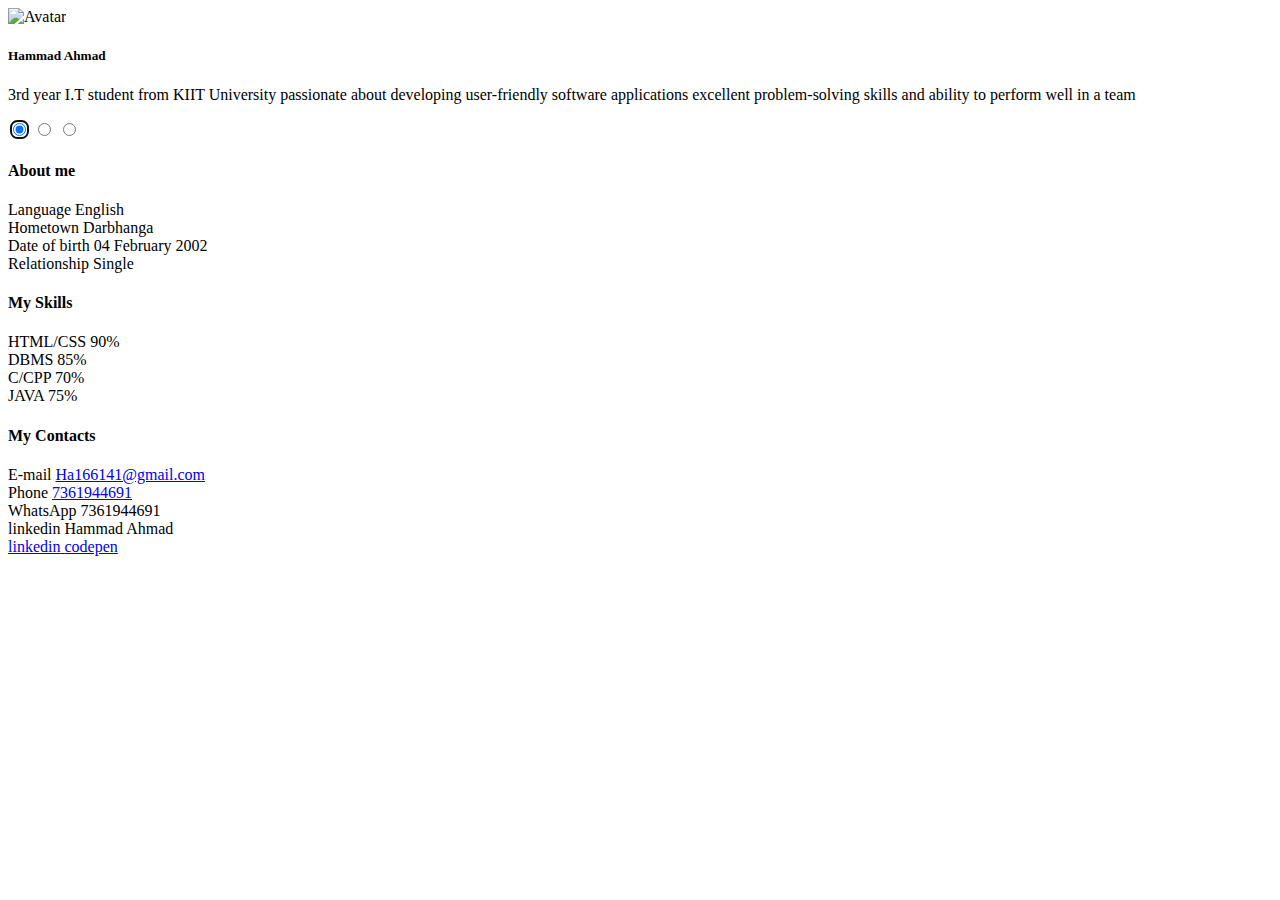
==== index.html @ f4a6dc60 "renaned" ====
<!DOCTYPE html>
<html lang="en">
<head>
  <meta charset="UTF-8">
  <meta http-equiv="X-UA-Compatible" content="IE=edge">
  <meta name="viewport" content="width=device-width, initial-scale=1.0">
  <title>profile</title>
  <link rel="stylesheet" href="style1.css">
</head>
<body>
<article class="cssui-usercard">
  <div class="cssui-usercard__body">
    <header class="cssui-usercard__header">
      <img src="https://accounts.snapchat.com/accounts/snapcodes?type=svg" class="cssui-usercard__avatar" alt="Avatar">
      <div class="cssui-usercard__header-info">
        <h5 class="cssui-usercard__name">Hammad Ahmad</h5>
        <span class="cssui-usercard__post"><p>3rd year I.T student from KIIT University passionate about developing user-friendly software applications excellent problem-solving skills and ability to perform well in a team</p></span>
      </div>
    </header>
    <div class="cssui-usercard__content">
      <div class="cssui-slider">
 
        <!-- the control elements of slider -->
 
        <input id="slide1" type="radio" class="cssui-slider__switch cssui-usercard__switch" name="slider-controls" checked autofocus>
        <label for="slide1" class="cssui-slider__control cssui-usercard__control"></label>
       
        <input id="slide2" type="radio" class="cssui-slider__switch cssui-usercard__switch" name="slider-controls">
        <label for="slide2" class="cssui-slider__control cssui-usercard__control"></label>
        <input id="slide3" type="radio" class="cssui-slider__switch cssui-usercard__switch" name="slider-controls">
        <label for="slide3" class="cssui-slider__control cssui-usercard__control"></label>
 
        <div class="cssui-slider__slides">
 
          <!-- first slide -->
 
          <div class="cssui-slider__slide">
            <h4 class="cssui-usercard__title">About me</h4>
            <div class="cssui-usercard__stats">
              <div class="cssui-stats cssui-usercard__stats-item">
                <i class="cssui-icon icon-earth"></i>
                <div class="cssui-stats__info cssui-usercard__stats-info">
                  <span class="cssui-stats__name cssui-usercard__stats-name">Language</span>
                  <span class="cssui-stats__value">English</span>
                </div>
              </div>
              <div class="cssui-stats cssui-usercard__stats-item">
                <i class="cssui-icon icon-location"></i>
                <div class="cssui-stats__info cssui-usercard__stats-info">
                  <span class="cssui-stats__name cssui-usercard__stats-name">Hometown</span>
                  <span class="cssui-stats__value">Darbhanga</span>
                </div>
              </div>
              <div class="cssui-stats cssui-usercard__stats-item">
                <i class="cssui-icon icon-calendar"></i>
                <div class="cssui-stats__info cssui-usercard__stats-info">
                  <span class="cssui-stats__name cssui-usercard__stats-name">Date of birth</span>
                  <span class="cssui-stats__value">04 February 2002</span>
                </div>
              </div>
              <div class="cssui-stats cssui-usercard__stats-item">
                <i class="cssui-icon icon-man-woman"></i>
                <div class="cssui-stats__info cssui-usercard__stats-info">
                  <span class="cssui-stats__name cssui-usercard__stats-name">Relationship</span>
                  <span class="cssui-stats__value">Single</span>
                </div>
              </div>
            </div>
          </div>
 
          <!-- second slide -->
 
          <div class="cssui-slider__slide">
            <h4 class="cssui-usercard__title">My Skills</h4>
            <div class="cssui-usercard__stats">
              <div class="cssui-stats cssui-usercard__stats-item">
                <i class="cssui-icon icon-html"></i>
                <div class="cssui-stats__info cssui-usercard__stats-info">
                  <span class="cssui-stats__name cssui-usercard__stats-name">HTML/CSS</span>
                  <span class="cssui-stats__value">90%</span>
                </div>
              </div>
              <div class="cssui-stats cssui-usercard__stats-item">
                <i class="cssui-icon icon-vue"></i>
                <div class="cssui-stats__info cssui-usercard__stats-info">
                  <span class="cssui-stats__name cssui-usercard__stats-name">DBMS</span>
                  <span class="cssui-stats__value">85%</span>
                </div>
              </div>
              <div class="cssui-stats cssui-usercard__stats-item">
                <i class="cssui-icon icon-angular"></i>
                <div class="cssui-stats__info cssui-usercard__stats-info">
                  <span class="cssui-stats__name cssui-usercard__stats-name">C/CPP</span>
                  <span class="cssui-stats__value">70%</span>
                </div>
              </div>
              <div class="cssui-stats cssui-usercard__stats-item">
                <i class="cssui-icon icon-js"></i>
                <div class="cssui-stats__info cssui-usercard__stats-info">
                  <span class="cssui-stats__name cssui-usercard__stats-name">JAVA</span>
                  <span class="cssui-stats__value">75%</span>
                </div>
              </div>
            </div>
          </div>
 
          <!-- third slide -->
 
          <div class="cssui-slider__slide">
            <h4 class="cssui-usercard__title">My Contacts</h4>
            <div class="cssui-usercard__stats">
              <div class="cssui-stats cssui-usercard__stats-item">
                <i class="cssui-icon icon-email"></i>
                <div class="cssui-stats__info cssui-usercard__stats-info">
                  <span class="cssui-stats__name cssui-usercard__stats-name">E-mail</span>
                  <a href="#0" class="cssui-stats__value">Ha166141@gmail.com</a>
                </div>
              </div>
              <div class="cssui-stats cssui-usercard__stats-item">
                <i class="cssui-icon icon-phone"></i>
                <div class="cssui-stats__info cssui-usercard__stats-info">
                  <span class="cssui-stats__name cssui-usercard__stats-name">Phone</span>
                  <a href="tel:79000000000" class="cssui-stats__value">7361944691</a>
                </div>
              </div>
              <div class="cssui-stats cssui-usercard__stats-item">
                <i class="cssui-icon icon-whatsapp"></i>
                <div class="cssui-stats__info cssui-usercard__stats-info">
                  <span class="cssui-stats__name cssui-usercard__stats-name">WhatsApp</span>
                  <span class="cssui-stats__value">7361944691</span>
                </div>
              </div>
              <div class="cssui-stats cssui-usercard__stats-item">
                <i class="cssui-icon icon-skype"></i>
                <div class="cssui-stats__info cssui-usercard__stats-info">
                  <span class="cssui-stats__name cssui-usercard__stats-name">linkedin</span>
                  <span class="cssui-stats__value">Hammad Ahmad</span>
                </div>
              </div>
            </div>
          </div>
        </div>
      </div>
    </div>
   
  </div>
  <footer class="cssui-usercard__footer">
    <a href="https://twitter.com/Hammada57245022" class="cssui-social cssui-usercard__social">
      <i class="cssui-icon icon-twitter"></i>
      <span class=""></span>
    </a>
    <a href="https://www.linkedin.com/in/hammad-ahmad-05763b187/" class="cssui-social cssui-usercard__social">
      <i class="cssui-icon icon-linkedin"></i>
      <span class="cssui-social__name">linkedin</span>
    </a>
    <a href="https://github.com/Ha166141" class="cssui-social cssui-usercard__social">
      <i class="cssui-icon icon-codepen"></i>
      <span class="cssui-social__name">codepen</span>
    </a>
  </footer>
</body>
</html>
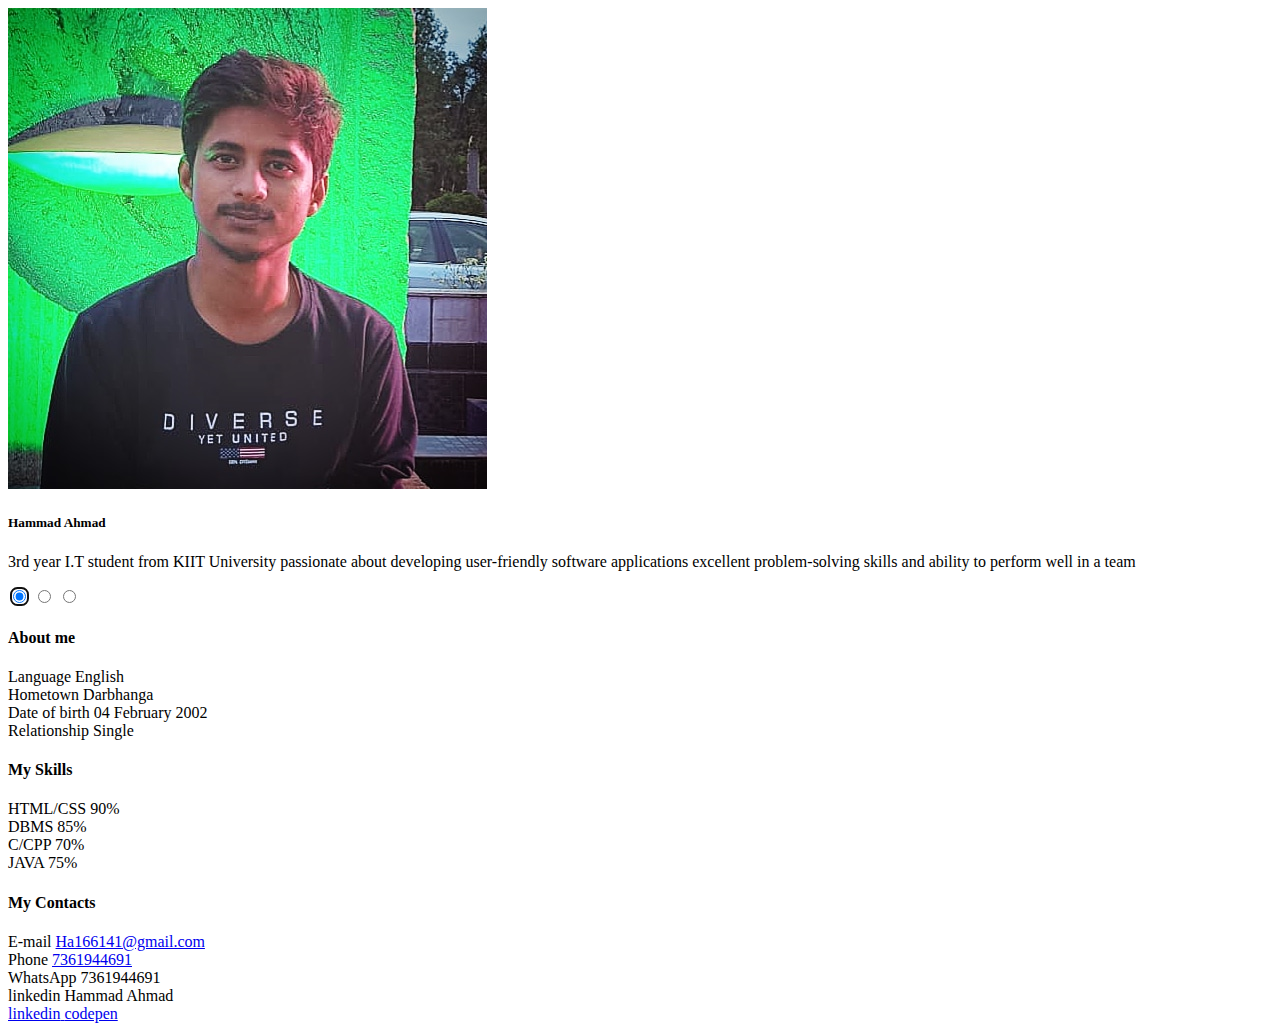
==== commit 1db952b1: "done" ====
--- a/index.html
+++ b/index.html
@@ -11,7 +11,7 @@
 <article class="cssui-usercard">
   <div class="cssui-usercard__body">
     <header class="cssui-usercard__header">
-      <img src="https://accounts.snapchat.com/accounts/snapcodes?type=svg" class="cssui-usercard__avatar" alt="Avatar">
+      <img src="img.jpeg"class="cssui-usercard__avatar" alt="Avatar">
       <div class="cssui-usercard__header-info">
         <h5 class="cssui-usercard__name">Hammad Ahmad</h5>
         <span class="cssui-usercard__post"><p>3rd year I.T student from KIIT University passionate about developing user-friendly software applications excellent problem-solving skills and ability to perform well in a team</p></span>
